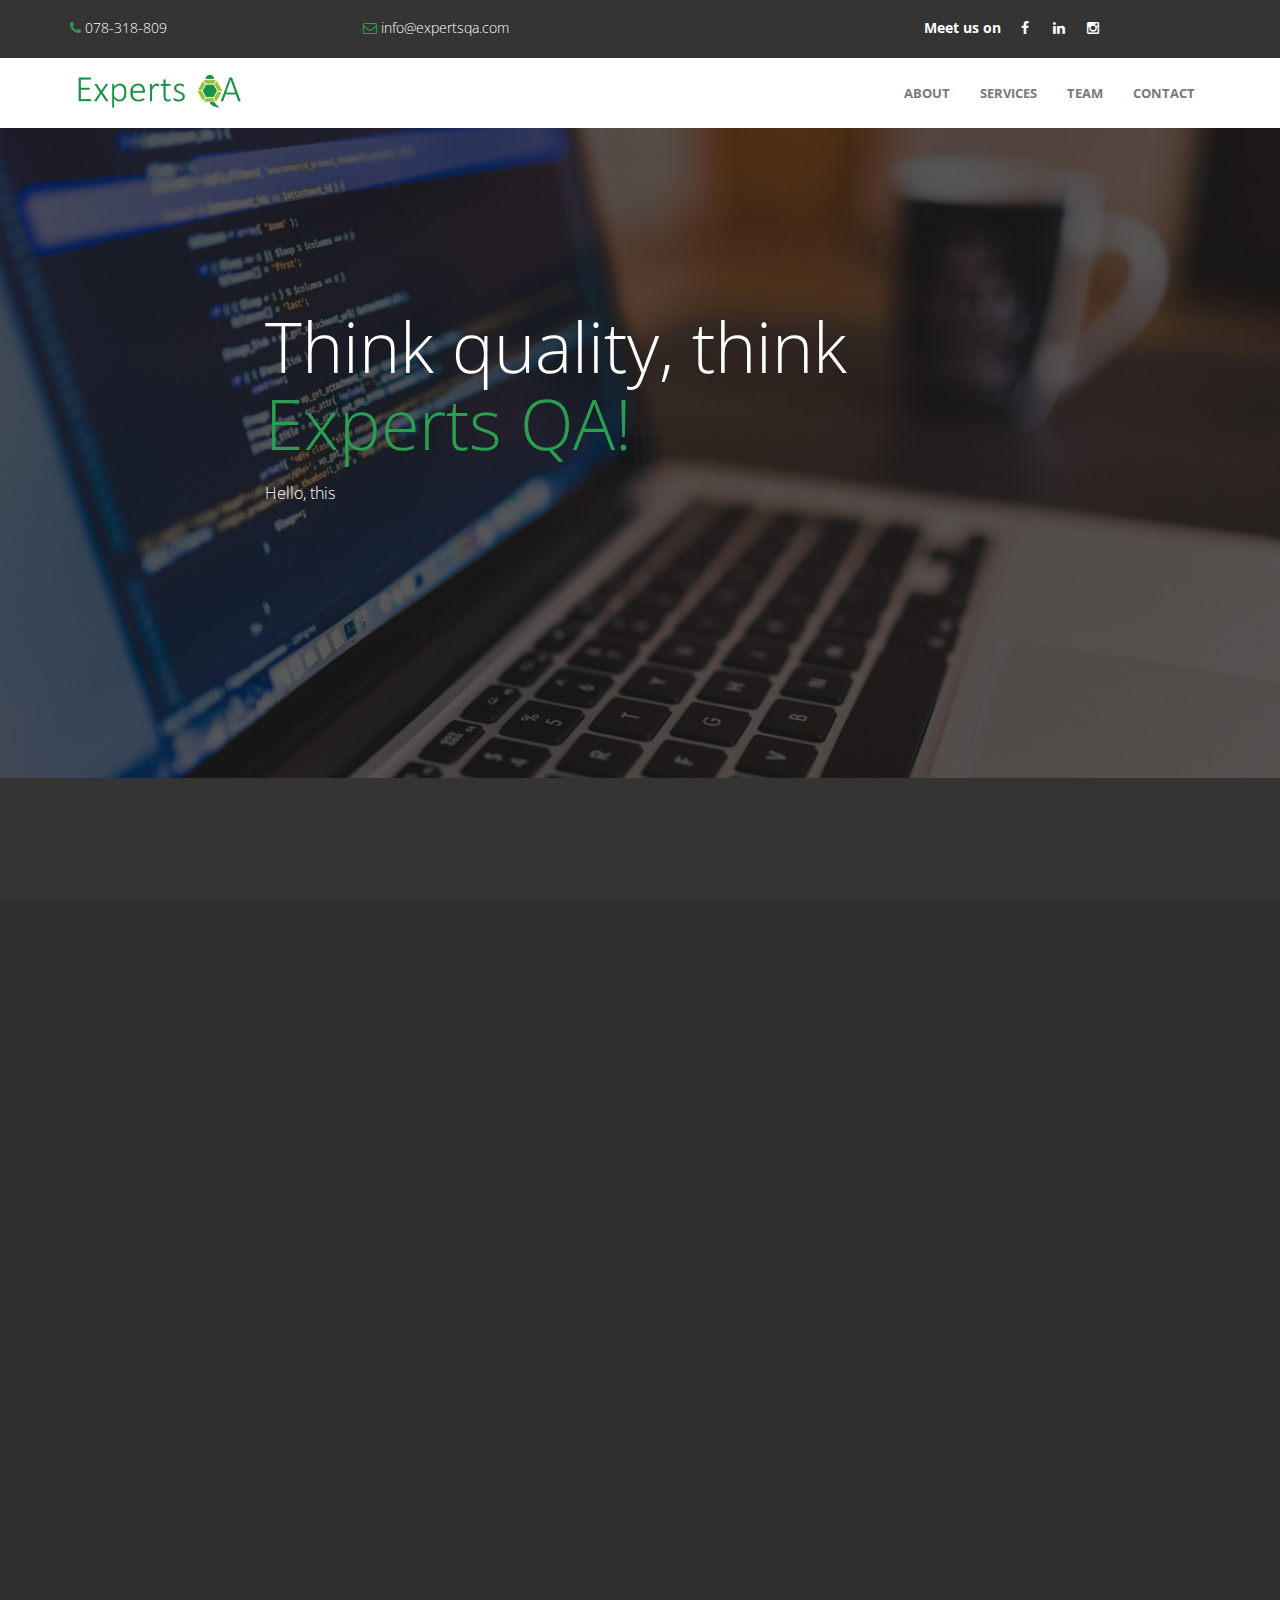
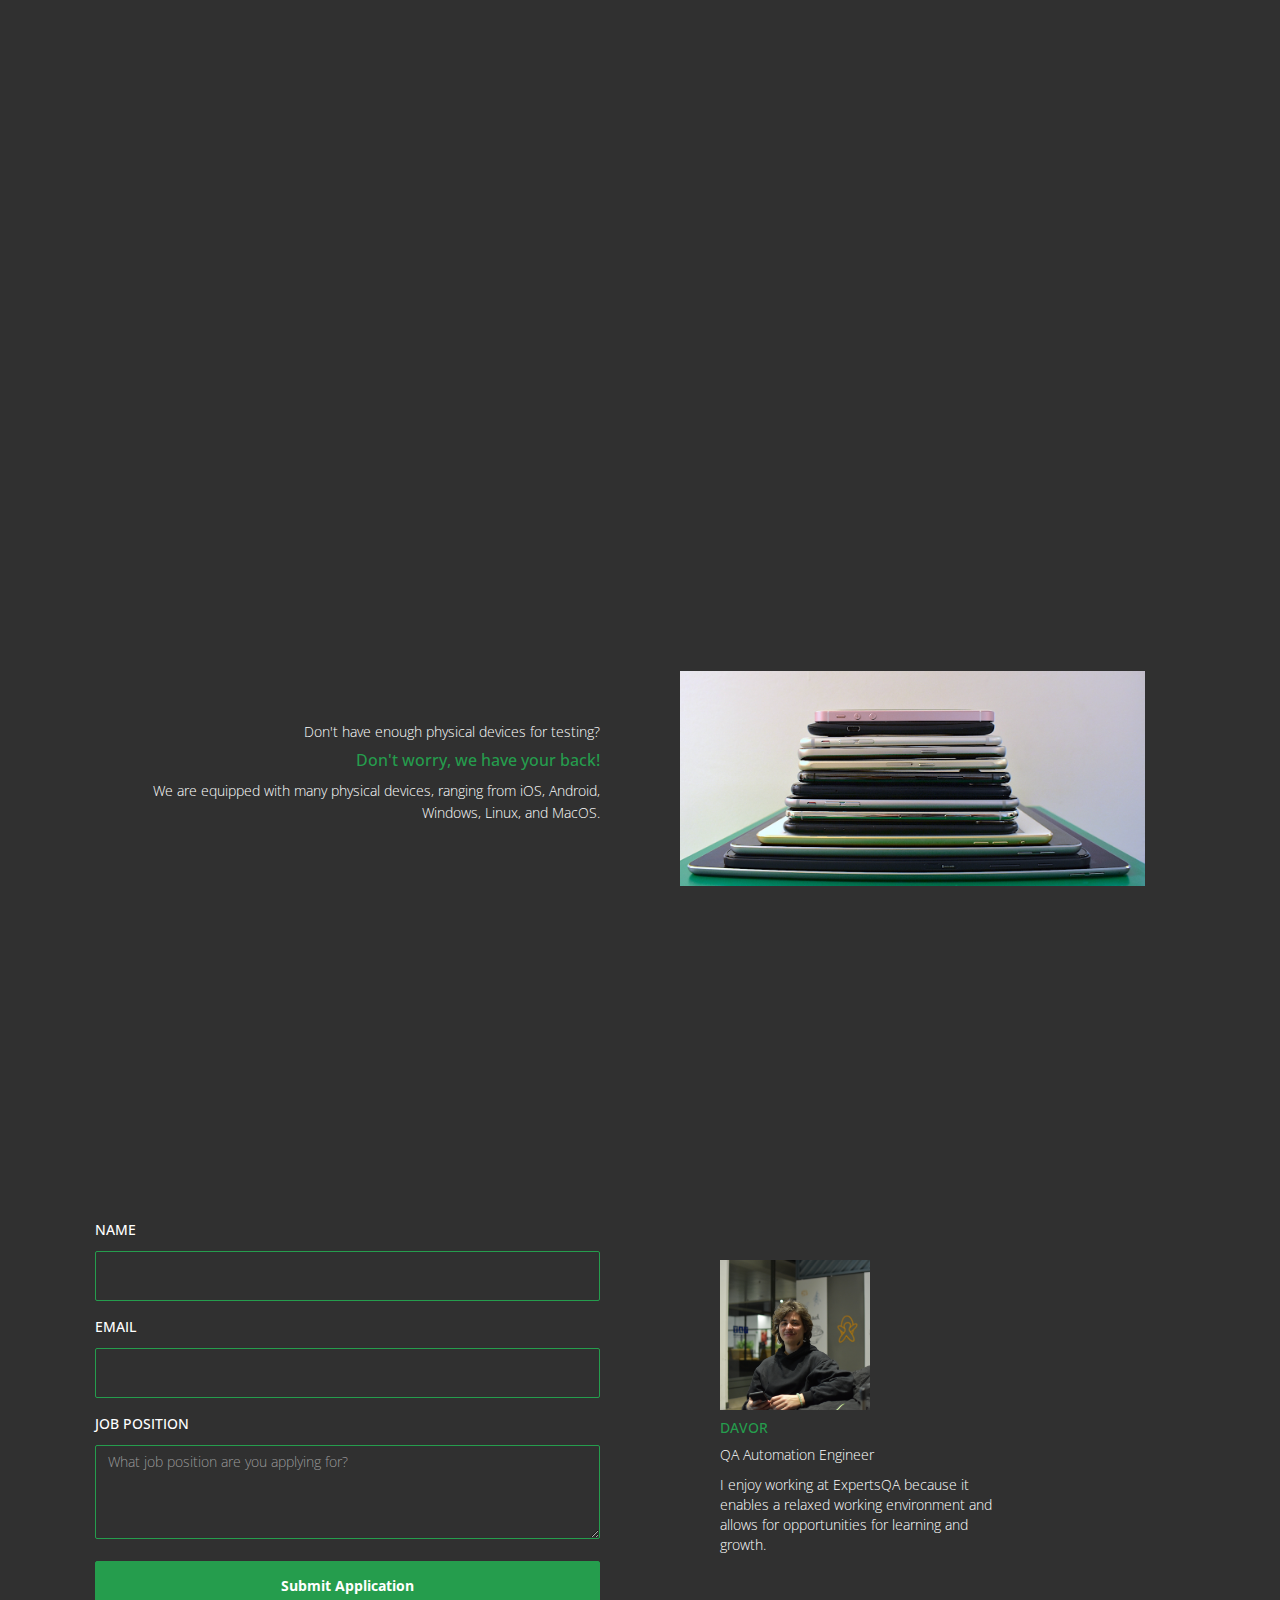
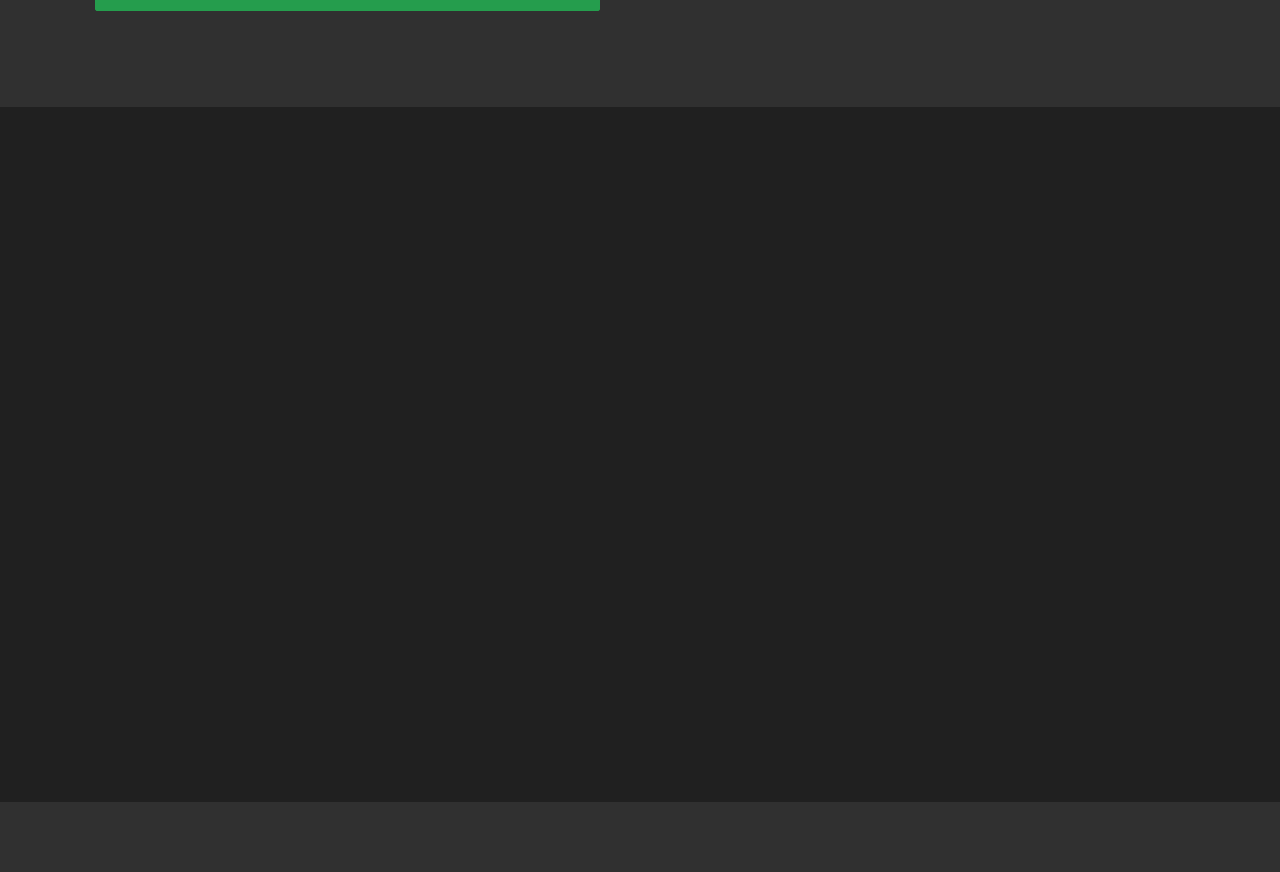
==== index.html @ 28fd820a "Initial website setup" ====
<!DOCTYPE html>
<html lang="en">
	<head>
		<meta charset="utf-8">
		
		<title>Experts QA</title>
		<meta name="keywords" content="">
		<meta name="description" content="">
		<meta http-equiv="X-UA-Compatible" content="IE=Edge">
		<meta name="viewport" content="width=device-width, initial-scale=1">
		
		<link rel="stylesheet" href="css/animate.min.css">
		<link rel="stylesheet" href="css/bootstrap.min.css">
		<link rel="stylesheet" href="css/font-awesome.min.css">
		<link href='http://fonts.googleapis.com/css?family=Open+Sans:400,300,600,700' rel='stylesheet' type='text/css'>
		<link rel="stylesheet" href="css/templatemo-style.css">
		<script src="js/jquery.js"></script>
		<script src="js/bootstrap.min.js"></script>
        <script src="js/jquery.singlePageNav.min.js"></script>
		<script src="js/typed.js"></script>
		<script src="js/wow.min.js"></script>
		<script src="js/custom.js"></script>
	</head>
	<body id="top">

		<!-- start preloader -->
		<div class="preloader">
			<div class="sk-spinner sk-spinner-wave">
     	 		<div class="sk-rect1"></div>
       			<div class="sk-rect2"></div>
       			<div class="sk-rect3"></div>
      	 		<div class="sk-rect4"></div>
      			<div class="sk-rect5"></div>
     		</div>
    	</div>
    	<!-- end preloader -->

        <!-- start header -->
        <header>
            <div class="container">
                <div class="row">
                    <div class="col-md-3 col-sm-4 col-xs-12">
                        <p><i class="fa fa-phone"></i>  078-318-809</p>
                    </div>
                    <div class="col-md-3 col-sm-4 col-xs-12">
                        <p><i class="fa fa-envelope-o"></i>  info@expertsqa.com</p>
                    </div>
                    <div class="col-md-5 col-sm-4 col-xs-12">
                        <ul class="social-icon">
                            <li><span>Meet us on</span></li>
                            <li><a href="https://www.facebook.com/expertsqa/" class="fa fa-facebook" target="_blank" rel="noopener noreferrer"></a></li>
                            <li><a href="https://mk.linkedin.com/company/expertsqa" class="fa fa-linkedin" target="_blank" rel="noopener noreferrer"></a></li>
                            <li><a href="https://www.instagram.com/expertsqa/" class="fa fa-instagram" target="_blank" rel="noopener noreferrer"></a></li>
                        </ul>
                    </div>
                </div>
            </div>
        </header>
        <!-- end header -->

    	<!-- start navigation -->
		<nav class="navbar navbar-default templatemo-nav" role="navigation">
			<div class="container">
				<div class="navbar-header">
					<button class="navbar-toggle" data-toggle="collapse" data-target=".navbar-collapse">
						<span class="icon icon-bar"></span>
						<span class="icon icon-bar"></span>
						<span class="icon icon-bar"></span>
					</button>
					<a href="#top" class="navbar-brand">
						<img src="images/expertsqa1.jpg" alt="Experts QA Logo" class="img-fluid" style="height: 40px;">
					</a>
				</div>
				<div class="collapse navbar-collapse">
					<ul class="nav navbar-nav navbar-right">
						<li><a href="#about">ABOUT</a></li>
						<li><a href="#service">SERVICES</a></li>
						<li><a href="#team">TEAM</a></li>
						<li><a href="#contact">CONTACT</a></li>
					</ul>
				</div>
			</div>
		</nav>
		<!-- end navigation -->

    	<!-- start home -->
    	<section id="home">
    		<div class="container">
    			<div class="row">
    				<div class="col-md-offset-2 col-md-8">
    					<h1 class="wow fadeIn" data-wow-offset="50" data-wow-delay="0.9s">Think quality, think  <span>Experts QA!</span></h1>
    					<div class="element">
                            <div class="sub-element">Hello, this is Vito</div>
                            <div class="sub-element">We can see Vito in your future</div>
                            <div class="sub-element">Enjoy?</div>
                        </div>
    					<!-- <a data-scroll href="#about" class="btn btn-default wow fadeInUp" data-wow-offset="50" data-wow-delay="0.6s">GET STARTED</a> -->
    				</div>
    			</div>
    		</div>
    	</section>
    	<!-- end home -->

    	<!-- start about -->
		<section id="about">
			<div class="container">
				<div class="row">
					<div class="col-md-12">
    					<h2 class="wow bounceIn" data-wow-offset="50" data-wow-delay="0.3s">WE ARE <span>EXPERTS QA</span></h2>
    				</div>
					<div class="col-md-4 col-sm-4 col-xs-12 wow fadeInLeft" data-wow-offset="50" data-wow-delay="0.6s">
						<div class="media">
							<div class="media-heading-wrapper">
								<div class="media-object pull-left">
									<i class="fa fa-puzzle-piece"></i>
								</div>
								<h3 class="media-heading">Who we are?</h3>
							</div>
							<div class="media-body">
								<p>Experts QA is a company specialized in software quality assurance. Based in Skopje, Macedonia, we service clients from all over the globe. With over 10 years of experience in Software Quality Assurance offering various types and levels of testing starting with functional and non-functional testing.</p>
							</div>
						</div>
					</div>
					<div class="col-md-4 col-sm-4 col-xs-12 wow fadeInUp" data-wow-offset="50" data-wow-delay="0.9s">
						<div class="media">
							<div class="media-heading-wrapper">
								<div class="media-object pull-left">
									<i class="fa fa-lightbulb-o"></i>
								</div>
								<h3 class="media-heading">VISION</h3>
							</div>
							<div class="media-body">
								<p>We envision a future where we help our clients achieve their business goals by delivering superior software quality assurance services, while also providing a fulfilling work environment for our employees. We aim to expand our reach and diversify our services while maintaining a strong focus on client and employee satisfaction.</p>
							</div>
						</div>
					</div>
					<div class="col-md-4 col-sm-4 col-xs-12 wow fadeInRight" data-wow-offset="50" data-wow-delay="0.6s">
						<div class="media">
							<div class="media-heading-wrapper">
								<div class="media-object pull-left">
									<i class="fa fa-rocket"></i>
								</div>
								<h3 class="media-heading">MISSION</h3>
							</div>
							<div class="media-body">
								<p>To provide exceptional software quality assurance services to our clients, with a commitment to continuous innovation, improvement, and collaboration with our clients.

									We strive to exceed our clients' expectations and establish long-term partnerships with them.</p>
							</div>
						</div>
					</div>
				</div>
			</div>
		</section>
		<!-- end about -->

    	<!-- start service -->
    	<section id="service">
			<div class="container">
				<div class="row hover-row">
					<div class="col-md-12">
						<h2 class="wow bounceIn" data-wow-offset="50" data-wow-delay="0.3s">WHAT <span>WE</span> DO?</h2>
					</div>
					<div class="col-md-4 wow fadeIn" data-wow-offset="50" data-wow-delay="0.6s">
						<i class="fa fa-bug"></i>
						<h4>Manual Testing</h4>
						<p>Lorem ipsum dolor sit amet, consectetur adipiscing elitquisque tempus ac eget diam et laoreet phasellus ut nisi id leo molestie. Adipiscing vitae vel quam proin eget mauris eget. Lorem ipsum dolor sit amet, consectetur adipiscing elitquisque tempus ac eget diam et laoreet phasellus ut nisi id leo molestie.</p>
					</div>
					<div class="col-md-4 wow fadeIn" data-wow-offset="50" data-wow-delay="0.9s">
						<i class="fa fa-laptop"></i>
						<h4>Automation Testing</h4>
						<p>Lorem ipsum dolor sit amet, consectetur adipiscing elitquisque tempus ac eget diam et laoreet phasellus ut nisi id leo molestie. Adipiscing vitae vel quam proin eget mauris eget. Lorem ipsum dolor sit amet, consectetur adipiscing elitquisque tempus ac eget diam et laoreet phasellus ut nisi id leo molestie.</p>
					</div>
					<div class="col-md-4 wow fadeIn" data-wow-offset="50" data-wow-delay="0.6s">
						<i class="fa fa-btc"></i>
						<h4>Something else</h4>
						<p>Lorem ipsum dolor sit amet, consectetur adipiscing elitquisque tempus ac eget diam et laoreet phasellus ut nisi id leo molestie. Adipiscing vitae vel quam proin eget mauris eget. Lorem ipsum dolor sit amet, consectetur adipiscing elitquisque tempus ac eget diam et laoreet phasellus ut nisi id leo molestie.</p>
					</div>
				</div>
				<!-- Linda -->
				<div class="row">
					<div class="col-md-6 wow fadeIn active" data-wow-offset="50" data-wow-delay="0.6s">
						<div class="embed-responsive embed-responsive-16by9">
							<iframe class="embed-responsive-item" width="600" height="355" src="https://www.youtube.com/embed/hMfPCdF07hA?rel=0&controls=0" frameborder="0" allow="autoplay; encrypted-media" allowfullscreen></iframe>
						</div>
					</div>
					<div class="col-md-6 wow fadeIn d-flex" data-wow-offset="50" data-wow-delay="0.9s">
						<div class="feature-content">
							<h7>We agree with Linda!</h7>
							<h6>Quality Assurance process should start-on early and save cost on later defects!</h2>
							<p class="lead">Bugs are expensive!</p>
							<p>To illustrate: if a bug is found in the requirements-gathering phase, the cost could be $100. If the product owner doesn’t find that bug until the QA testing phase, then the cost could be $1,500. If it’s not found until production, the cost could be $10,000. And if the bug is never found, it could be secretly costing the company money and no one could be the wiser. A 2003 study commissioned by the Department of Commerce’s National Institute of Standards and Technology found that software bugs cost the US economy $59.5 billion annually.</p>
						</div>
					</div>
				</div>
				<!--Devices-->
				<div class="row image-text-row">  <div class="feature-content d-flex align-items-center">
					<div class="col-md-6 feature-caption">
						<h7>Don't have enough physical devices for testing?</h7>
						<h6>Don't worry, we have your back!</h6>
						<p>We are equipped with many physical devices, ranging from iOS, Android, Windows, Linux, and MacOS.</p>
					</div>
					<div class="col-md-6 text-sm-center hidden-md-down image-container">
						<img src="images/devices.png" alt="All Devices" class="img-fluid">
					</div>
				</div>
			</div>
			</div>
		</section>
    	<!-- end servie -->


    	<!-- start team -->
    	<section id="team">
			<div class="container">
				<div class="row">
					<div class="col-md-12">
						<h2 class="wow bounceIn" data-wow-offset="50" data-wow-delay="0.3s">JOIN <span>OUR</span> TEAM</h2>
					</div>
				</div>
				<div class="row">  <div class="col-md-6 col-sm-12" data-wow-delay="0.9s">  <form id="jobForm">
							<label>NAME</label>
							<input name="fullname" type="text" class="form-control" id="fullname" required>
			
							<label>EMAIL</label>
							<input name="email" type="email" class="form-control" id="email" required>
			
							<label>JOB POSITION</label>
							<textarea name="message" rows="4" class="form-control" id="message" placeholder="What job position are you applying for?"></textarea>
			
							<input type="submit" class="form-control btn btn-success" value="Submit Application">
						</form>
			
						<script>
							document.getElementById('jobForm').addEventListener('submit', function(event) {
								event.preventDefault();
					
								const fullname = document.getElementById('fullname').value;
								const email = document.getElementById('email').value;
								const message = document.getElementById('message').value;
					
								let mailtoLink = `mailto:your_email@example.com?subject=Job Application&body=Hi, I am ${encodeURIComponent(fullname)},\n\nI would like to apply for a position ${encodeURIComponent(message)}.\n\n${encodeURIComponent(email)}\n\n`;
					
								window.location.href = mailtoLink;
							});
						</script>
					</div>
			
					<div class="col-md-6 col-sm-12 testimonial-vertical-carousel-container">
						<div class="testimonial-vertical-carousel">
					
							<div class="testimonial-slide active">
								<div class="row justify-content-center">
									<div class="col-lg-8">
										<img class="rounded-circle shadow-1-strong mb-4" src="images/davor.jpeg" alt="Davor" style="width: 150px;">
										<h5 class="mb-3">DAVOR</h5>
										<p>QA Automation Engineer</p>
										<p class="text-muted">
											I enjoy working at ExpertsQA because it enables a relaxed working environment and allows for opportunities for learning and growth.
										</p>
										</div>
								</div>
							</div>
					
							<div class="testimonial-slide">
								<div class="row justify-content-center">
									<div class="col-lg-8">
										<img class="rounded-circle shadow-1-strong mb-4" src="images/dalibor.jpeg" alt="Dalibor" style="width: 150px;">
										<h5 class="mb-3">Dalibor</h5>
										<p>QA Engineer</p>
										<p class="text-muted">
											Lorem ipsum dolor sit amet, consectetur adipiscing elitquisque tempus ac eget diam et laoreet phasellus ut nisi id leo molest.
										</p>
										</div>
								</div>
							</div>
							<div class="testimonial-slide">
								<div class="row justify-content-center">
									<div class="col-lg-8">
										<img class="rounded-circle shadow-1-strong mb-4" src="images/vito.png" alt="Dalibor" style="width: 150px;">
										<h5 class="mb-3">Vito</h5>
										<p>Cleaner</p>
										<p class="text-muted">
											Lorem ipsum dolor sit amet, consectetur adipiscing elitquisque tempus ac eget diam et laoreet phasellus ut nisi id leo molest.
										</p>
										</div>
								</div>
							</div>
						</div>
					</div>
					
					<script>
						const sliderContainer = document.querySelector('.testimonial-vertical-carousel-container');
						const slider = document.querySelector('.testimonial-vertical-carousel');
						const slides = document.querySelectorAll('.testimonial-slide');
						let currentSlide = 0;
						const slideHeight = slides[0].offsetHeight; // Get the height of one slide
					
						slider.style.height = `${slideHeight}px`; // Set initial height of the slider
					
						function showSlide(n) {
							slides[currentSlide].classList.remove('active');
							slides[n].classList.add('active');
							currentSlide = n;
							slider.style.transform = `translateY(-${currentSlide * slideHeight}px)`;
						}
					
						setInterval(() => {
							currentSlide = (currentSlide + 1) % slides.length;
							showSlide(currentSlide);
						}, 5000);
					</script>
				</div>
			</div>
		</section>
    	<!-- end team -->    	

    	<!-- start contact -->
    	<section id="contact">
    		<div class="container">
    			<div class="row">
    				<div class="col-md-12">
    					<h2 class="wow bounceIn" data-wow-offset="50" data-wow-delay="0.3s">QUOTES <span>AND</span> RATES</h2>
    				</div>
    				<div class="col-md-6 col-sm-6 col-xs-12 wow fadeInLeft" data-wow-offset="50" data-wow-delay="0.9s">
						<form id="contactForm">
							<label>NAME</label>
							<input name="fullname" type="text" class="form-control" id="2fullname" required>
					
							<label>EMAIL</label>
							<input name="email" type="email" class="form-control" id="2email" required>
					
							<label>MESSAGE</label>
							<textarea name="message" rows="4" class="form-control" id="2message" required></textarea>
					
							<input type="submit" class="form-control" value="Submit">
						</form>
					
						<script>
							document.getElementById('contactForm').addEventListener('submit', function(event) {
								event.preventDefault();
					
								const fullname = document.getElementById('2fullname').value;
								const email = document.getElementById('2email').value;
								const message = document.getElementById('2message').value;
					
								let mailtoLink = `mailto:simona@expertsqa.com?subject=Contact Us&body=Hi, I am ${encodeURIComponent(fullname)},\n\n${encodeURIComponent(message)}\n\n${encodeURIComponent(email)}\n\n`;
					
								window.location.href = mailtoLink;
							});
						</script>
					</div>
				
    				<div class="col-md-6 col-sm-6 col-xs-12 wow fadeInRight" data-wow-offset="50" data-wow-delay="0.6s">
    					<address>
    						<p class="address-title">OUR ADDRESS</p>
    						<p><i class="fa fa-phone"></i> 078 - 318 - 809</p>
    						<p><i class="fa fa-envelope-o"></i> info@expertsqa.com</p>
    						<p><i class="fa fa-map-marker"></i> 3rd Macedonian Boulevard 70/2 </p>
    					</address>
    					<ul class="social-icon">
    						<li><h4>WE ARE SOCIAL</h4></li>
                            <li><a href="https://www.facebook.com/expertsqa/" class="fa fa-facebook" target="_blank" rel="noopener noreferrer"></a></li>
                            <li><a href="https://mk.linkedin.com/company/expertsqa" class="fa fa-linkedin" target="_blank" rel="noopener noreferrer"></a></li>
                            <li><a href="https://www.instagram.com/expertsqa/" class="fa fa-instagram" target="_blank" rel="noopener noreferrer"></a></li>
    					</ul>
    				</div>
    			</div>
    		</div>
    	</section>
    	<!-- end contact -->

        <!-- start copyright -->
        <footer id="copyright">
            <div class="container">
                <div class="row">
                    <div class="col-md-12 text-center">
                        <p class="wow bounceIn" data-wow-offset="50" data-wow-delay="0.3s">
                       	Copyright &copy; 2025 Experts QA</p>
                    </div>
                </div>
            </div>
        </footer>
        <!-- end copyright -->

	</body>
</html>
---- css/templatemo-style.css ----
body
	{
 		background: #303030;
 		color: #ffffff;
		font-family: 'Open Sans', sans-serif;
		font-weight: 300;
		overflow-x: hidden; /* prevent horizontal scrollbar from appearing */
	}
	
a {
	color: #259d4d;
}
	
a:hover {
	color: #259d4d;
}

/* start h2 */
h2
	{
		text-align: center;
		font-size: 40px;
		padding-bottom: 40px;
	}	
h2 span
	{
		color: #259d4d;
		font-weight: bold;
	}
/* end h2 */

/* start about team service portfolio contact */
#about, #team, #service,
#portfolio, #contact
	{
		padding-top: 60px;
		padding-bottom: 40px;
	}
/* end about team service portfolio contact */

/* start preloader */
.preloader
	{
		position: fixed;
  		top: 0;
  		left: 0;
  		width: 100%;
  		height: 100%;
  		z-index: 99999;
  		display: -webkit-box;
  		display: -webkit-flex;
  		display: -ms-flexbox;
  		display: flex;
  		-webkit-flex-flow: row nowrap;
  		    -ms-flex-flow: row nowrap;
  		        flex-flow: row nowrap;
  		-webkit-box-pack: center;
  		-webkit-justify-content: center;
  		    -ms-flex-pack: center;
  		        justify-content: center;
  		-webkit-box-align: center;
  		-webkit-align-items: center;
  		    -ms-flex-align: center;
  		        align-items: center;
  		background: none repeat scroll 0 0 #ffffff;
	}
.sk-spinner-wave.sk-spinner 
	{
  		width: 50px;
  		height: 30px;
  		text-align: center;
  		font-size: 10px; 
  	}
.sk-spinner-wave div 
	{
  		background-color: #259d4d;
  		height: 100%;
  		width: 6px;
  		display: inline-block;
         -webkit-animation: sk-waveStretchDelay 1.2s infinite ease-in-out;
                 animation: sk-waveStretchDelay 1.2s infinite ease-in-out;
         
    }
.sk-spinner-wave .sk-rect2 
	{
          -webkit-animation-delay: -1.1s;
                  animation-delay: -1.1s; 
      }
.sk-spinner-wave .sk-rect3 
	{
          -webkit-animation-delay: -1s;
                  animation-delay: -1s; 
     }
.sk-spinner-wave .sk-rect4 
	{
          -webkit-animation-delay: -0.9s;
                  animation-delay: -0.9s;
     }
.sk-spinner-wave .sk-rect5 
	{
          -webkit-animation-delay: -0.8s;
                  animation-delay: -0.8s; 
     }

@-webkit-keyframes sk-waveStretchDelay {
  0%, 40%, 100% {
            -webkit-transform: scaleY(0.4);
                    transform: scaleY(0.4); }

  20% {
            -webkit-transform: scaleY(1);
                    transform: scaleY(1); } }

@keyframes sk-waveStretchDelay {
  0%, 40%, 100% {
            -webkit-transform: scaleY(0.4);
                    transform: scaleY(0.4); }

  20% {
            -webkit-transform: scaleY(1);
                    transform: scaleY(1); } }
/* end preloader */

/* start header */
header
	{
		min-height: 20px;
		padding-top: 18px;
		padding-bottom: 10px;
	}
header .fa
	{
		color: #259d4d;
	}
header span
	{
		font-weight: bold;
		padding-right: 10px;
		padding-left: 4px;
	}
header a
	{
		color: #999;
		font-weight: 600;
	}
header .social-icon
	{
		text-align: right;
	}
header .social-icon li a
	{
		border: none;
		width: 20px;
		height: 20px;
		line-height: 20px;
		text-align: center;
	}
/* end header */

/* start nagivation */
.navbar-default {
    background: #ffffff;
    border: none;
    box-shadow: none;
    margin: 0 !important;
}

.navbar-default .navbar-brand {
    font-weight: 500;
    font-size: 30px;
    height: 70px;
    line-height: 40px;
    padding: 12px 0px 0px 12px;
}

.navbar-default .navbar-nav li a {
    font-weight: bold;
    font-size: 13px;
    height: 70px;
    line-height: 40px;
    transition: color 0.3s ease;
}

.navbar-default .navbar-nav > li > a.current {
    color: #259d4d;
}

.templatemo-nav {
    border-radius: 0;
    width: 100%;
    z-index: 1000;
}

.sticky {
    position: fixed;
    left: 0;
    top: 0;
}

.navbar-default .navbar-nav li:hover {
    background-color: #f0f0f0;
    transition: background-color 0.3s ease;
}

.navbar-default .navbar-nav li:hover a {
    color: #259d4d; 
}
/* end navigation */

/* start home */
#home
	{
		background: url('../images/code2.jpg') no-repeat;
		background-size: cover;
		padding-top: 160px;
		padding-bottom: 100px;
		min-height: 650px;
	}
#home h1
	{
		font-weight: 300;
		font-size: 70px;
		padding-bottom: 10px;
	}
#home h1 span
	{
		color: #259d4d;
		font-weight: solid;
	}
#home .btn
	{
		background: transparent;
		border-radius: 2px;
		color: #fff;
		font-size: 16px;
		font-weight: bold;
		margin-top: 20px;
		width: 180px;
		height: 60px;
		padding-top: 18px;
		-webkit-transition: all 0.4s ease-in-out;
		        transition: all 0.4s ease-in-out;
	}
#home .btn:hover
	{
		background: #259d4d;
		border-color: transparent;
	}
.element {
	height: 60px;
	font-size: 16px;
}
/* end home */

/* start about */
#about .media-heading-wrapper
	{
		padding-bottom: 32px;
	}
#about .media-heading-wrapper .fa
	{
		border: 1px solid #fff;
		border-radius: 2px;
		color: #259d4d;
		font-size: 24px;
		width: 60px;
		height: 60px;
		line-height: 60px;
		text-align: center;
		margin-bottom: 20px;
		margin-right: 20px;
	}
#about .media-heading-wrapper h3
	{
		font-size: 18px;
		font-weight: bold;
		padding-top: 20px;
		padding-left: 52px;
	}

/* end about */

/* start team */
#team .team-wrapper {
    background: #404040;
    padding: 5px; 
    width: 80%; 
    max-width: 300px; 
    margin: auto; 
    text-align: center; 
    -webkit-transition: all 0.4s ease-in-out;
    transition: all 0.4s ease-in-out;
    position: relative;
}

#team .team-wrapper img {
    width: 80%; 
    max-width: 120px; 
    margin-top: 10px;
}

#team .team-wrapper .team-des {
    padding: 10px; 
    font-size: 14px; 
}

#team .team-wrapper .team-des span {
    color: #259d4d;
    display: block;
    font-weight: bold;
    padding-bottom: 8px; 
    font-size: 13px; 
}


#team .team-wrapper:hover {
    cursor: pointer;
    opacity: 0.6; 
    bottom: 2px; 
}

#team .form-control
	{
		background: transparent;
		border: 1px solid #259d4d;
		border-radius: 2px;
		box-shadow: none;
		color: #fff;
		margin-top: 6px;
		margin-bottom: 16px;
	}
#team label
	{
		font-weight: 500;
	}
#team input
	{
		height: 50px;
	}
#team input[type="submit"]
	{
		background: #259d4d;
		font-weight: bold;
		-webkit-transition: all 0.4s ease-in-out;
		        transition: all 0.4s ease-in-out;
	}
#team input[type="submit"]:hover
	{
		background: transparent;
	}

.testimonial-vertical-carousel-container {
	overflow: hidden; /* Hide content that overflows the container */
	height: auto; /* Allow container to grow vertically */
}
	
.testimonial-vertical-carousel {
	transition: transform 0.5s ease-in-out; /* Smooth vertical sliding */
}
	
.testimonial-slide {
	padding: 40px;
	opacity: 0; /* Initially hide all slides */
	transition: opacity 1.5s ease-in-out; /* Smooth opacity transition */
}
	
.testimonial-slide.active {
	opacity: 1; /* Show active slide */
}
	
.testimonial-vertical-carousel .rounded-circle {
	width: 150px;
	height: 150px;
	object-fit: cover;
}
	
.testimonial-vertical-carousel h5 {
	color: #259d4d;
}
	
.testimonial-vertical-carousel p {
	color: #fff;
}
	
.testimonial-vertical-carousel .text-warning {
	color: #ffc107 !important;
}
.testimonial-vertical-carousel-container {
    overflow: hidden;
    max-height: 500px; /* Adjust this value as needed */
}

.testimonial-vertical-carousel {
    transition: transform 0.5s ease-in-out;
}

.testimonial-slide {
    padding: 40px;
    opacity: 0;
    transition: opacity 0.5s ease-in-out;
    display: flex;
    align-items: center; /* Vertically center content */
    height: 100%; /* Make each slide fill the container height */
}

.testimonial-slide.active {
    opacity: 1;
}
/* end team */

/* start service */
#service .col-md-4,
#service .col-md-6 {
    padding: 40px;
    -webkit-transition: all 0.4s ease-in-out;
    transition: all 0.4s ease-in-out;
}

.hover-row .col-md-4:hover,
.hover-row .col-md-6:hover {
    background: #505050;
    color: white;
}


#service .col-md-4:hover i {
    color: white;
    border-color: white;
}

#service .fa {
    border: 1px solid #fff;
    border-radius: 2px;
    color: #259d4d;
    font-size: 50px;
    width: 100px;
    height: 100px;
    line-height: 100px;
    text-align: center;
    transition: all 0.4s ease-in-out;
}

#service h4 {
    color: #259d4d;
    font-weight: 600;
    padding-top: 10px;
    padding-bottom: 14px;
    transition: all 0.4s ease-in-out;
}


.row > .col-md-6 {
    padding: 40px;
    -webkit-transition: all 0.4s ease-in-out;
    transition: all 0.4s ease-in-out;
}

.row > .col-md-6:hover {
    background: #505050;
    color: white;
}


.feature-content h6 {
    color: #259d4d; 
    font-size: 16px; 
    margin-bottom: 10px; 
}

.feature-content h2 {
    color: #fff;
    font-size: 24px; 
    margin-bottom: 15px;
}

.feature-content p, .feature-content .lead {
    color: #fff; 
    font-size: 14px; 
    line-height: 1.6; 
}

.feature-content .lead {
    font-weight: lighter;
    margin-bottom: 20px;
	color: #b8aeae; 
}


.embed-responsive {
    position: relative;
    display: block;
    width: 100%;
    padding: 0;
    overflow: hidden;
}

.embed-responsive .embed-responsive-item {
    position: absolute;
    top: 0;
    left: 0;
    width: 100%;
    height: 100%;
}


@media (max-width: 768px) {
    #service .col-md-4,
    #service .col-md-6 {
        padding: 20px;
    }

    #service .fa {
        font-size: 40px;
        width: 80px;
        height: 80px;
        line-height: 80px;
    }

    .feature-content h2 {
        font-size: 20px; 
    }
}
.image-text-row .feature-content {
    padding: 40px;
    -webkit-transition: all 0.4s ease-in-out;
    transition: all 0.4s ease-in-out;
    display: flex;
    align-items: center;
}

.image-text-row .feature-content .col-md-6:first-child {
    order: 1;
}

.image-text-row .feature-content .col-md-6:last-child {
    order: 2;
}

.image-text-row .feature-caption {
    text-align: right;
}

.image-text-row .image-container {
    display: flex;
    justify-content: center;
}

.image-text-row .image-container img {
    max-width: 100%;
    height: auto;
}

/* Media query for smaller screens */
@media (max-width: 768px) { /* Adjust breakpoint as needed */
    .image-text-row .feature-content {
        flex-direction: column; /* Stack vertically */
        text-align: center; /* Center text on mobile */
        padding: 20px; /* Adjust padding for smaller screens */
    }

    .image-text-row .feature-caption {
        text-align: center; /* Center text on mobile */
    }

    .image-text-row .image-container {
        margin-top: 20px; /* Add margin above image on mobile */
    }

    .image-text-row .image-container img {
        max-width: 90%; /* Adjust image width on smaller screens */
    }
}
/* end service */

/* start portfolio */
#portfolio
	{
		padding-bottom: 80px;
	}
#portfolio .col-md-3
	{
		padding: 0px;
	}
	.portfolio-thumb, 
	.portfolio-overlay {
		max-width: 450px;
	}
#portfolio .portfolio-thumb
	{
		overflow: hidden;
		padding: 0;
		margin: 0 auto;
	}
#portfolio .portfolio-thumb .portfolio-overlay
	{
		background: #259d4d;
		top: 0;
		left: 0;
		right: 0;
		bottom: 0;	
		width: 100%;
		height: 100%;
		opacity: 0;
		position: absolute;
		padding: 20px 10px 20px 20px;
		margin-left: auto;
		margin-right: auto;
		-webkit-transition: all 0.4s ease-in-out;
		        transition: all 0.4s ease-in-out;
	}
#portfolio .portfolio-thumb .portfolio-overlay h4
	{
		font-weight: bold;
		padding-bottom: 10px;
	}
#portfolio .portfolio-thumb .portfolio-overlay .btn
	{
		background: none;
		border: 1px solid #fff;
		border-radius: 2px;
		color: #fff;
		font-weight: bold;
	}
#portfolio .portfolio-thumb:hover .portfolio-overlay
	{
		cursor: pointer;
		opacity: 0.8;
	}
/* end portfolio */

/* start contact */
#contact
	{
		background: #202020;
	}
#contact .form-control
	{
		background: transparent;
		border: 1px solid #259d4d;
		border-radius: 2px;
		box-shadow: none;
		color: #fff;
		margin-top: 6px;
		margin-bottom: 16px;
	}
#contact label
	{
		font-weight: 500;
	}
#contact input
	{
		height: 50px;
	}
#contact input[type="submit"]
	{
		background: #259d4d;
		font-weight: bold;
		-webkit-transition: all 0.4s ease-in-out;
		        transition: all 0.4s ease-in-out;
	}
#contact input[type="submit"]:hover
	{
		background: transparent;
	}
#contact address
	{
		border-bottom: 1px solid #505050;
		padding-top: 30px;
	}
#contact address .address-title
	{
		font-weight: bold;
		font-size: 20px;
		padding-bottom: 10px;
	}
#contact address span
	{
		display: block;
		padding-bottom: 30px;
	}
#contact address .fa
	{
		border: 1px solid #fff;
		color: #259d4d;
		border-radius: 2px;
		width: 40px;
		height: 40px;
		line-height: 40px;
		text-align: center;
		margin-right: 10px;
		margin-bottom: 10px;
	}
/* end contact */

/* start copyright */
#copyright
	{
		padding: 20px;
	}
#copyright p
	{
		font-weight: 400;
	}
/* end copyright */

/* start social icon */
.social-icon
	{
		position: relative;
		padding: 0;
		margin: 0;
	}
.social-icon h4
	{
		display: inline-block;
		padding-right: 20px;
	}
.social-icon li
	{
		display: inline-block;
		list-style: none;
	}
.social-icon li a
	{
		border: 1px solid #fff;
		border-radius: 2px;
		color: #fff;
		width: 40px;
		height: 40px;
		line-height: 40px;
		text-align: center;
		text-decoration: none;
		-webkit-transition: all 0.4s ease-in-out;
		        transition: all 0.4s ease-in-out;
		margin-right: 10px;
	}
.social-icon li a:hover
	{
		background: #259d4d;
		border-color: transparent;
	}
/* end social icon */

@media only screen and (max-width: 1199px) and (min-width: 992px) {
	#portfolio .portfolio-thumb .portfolio-overlay {
		padding: 0px 8px;
	}
}

/* start 980 media quires */
@media only screen and ( max-width: 980px ) {
	#team .team-wrapper
		{
			margin-top: 40px;
		}
	#portfolio .portfolio-thumb .portfolio-overlay
	{
		background: #259d4d;
		top: 0;
		left: 0;
		right: 0;
		bottom: 0;
		width: 100%;
		height: 100%;
		opacity: 0;
		position: absolute;
		padding: 40px 10px 20px 20px;
		-webkit-transition: all 0.4s ease-in-out;
		        transition: all 0.4s ease-in-out;
	}

}
/* end 360 media quires */

/* start 768 media quires */
@media only screen and ( max-width: 767px ) {
	#home
		{
			min-height: 300px;
			padding-top: 80px;
			padding-bottom: 60px;
		}
	#home h1
		{
			font-size: 52px;
		}

	.templatemo-nav {
		position: fixed;
    	top: 0;
	}
	header {
		margin-top: 70px;
	}
	header .social-icon {
		text-align: left;
	}
	.navbar-toggle {
		margin-top: 15px;
	}
	.navbar-collapse {
		max-height: 300px;
		overflow-y: auto;
	}
	.navbar-default .navbar-nav li a {
		height: 45px;
		padding-top: 5px;
		padding-bottom: 5px;
		line-height: 35px;
	}
}
/* end 768 media quires */

/* start 360 media quires */
@media only screen and ( max-width: 360px ) {
	header .social-icon
		{
			text-align: left;
		}
	#home
		{
			min-height: 200px;
			padding-top: 60px;
			padding-bottom: 40px;
		}
	#home h1
		{
			font-size: 32px;
		}

}
/* end 360 media quires */
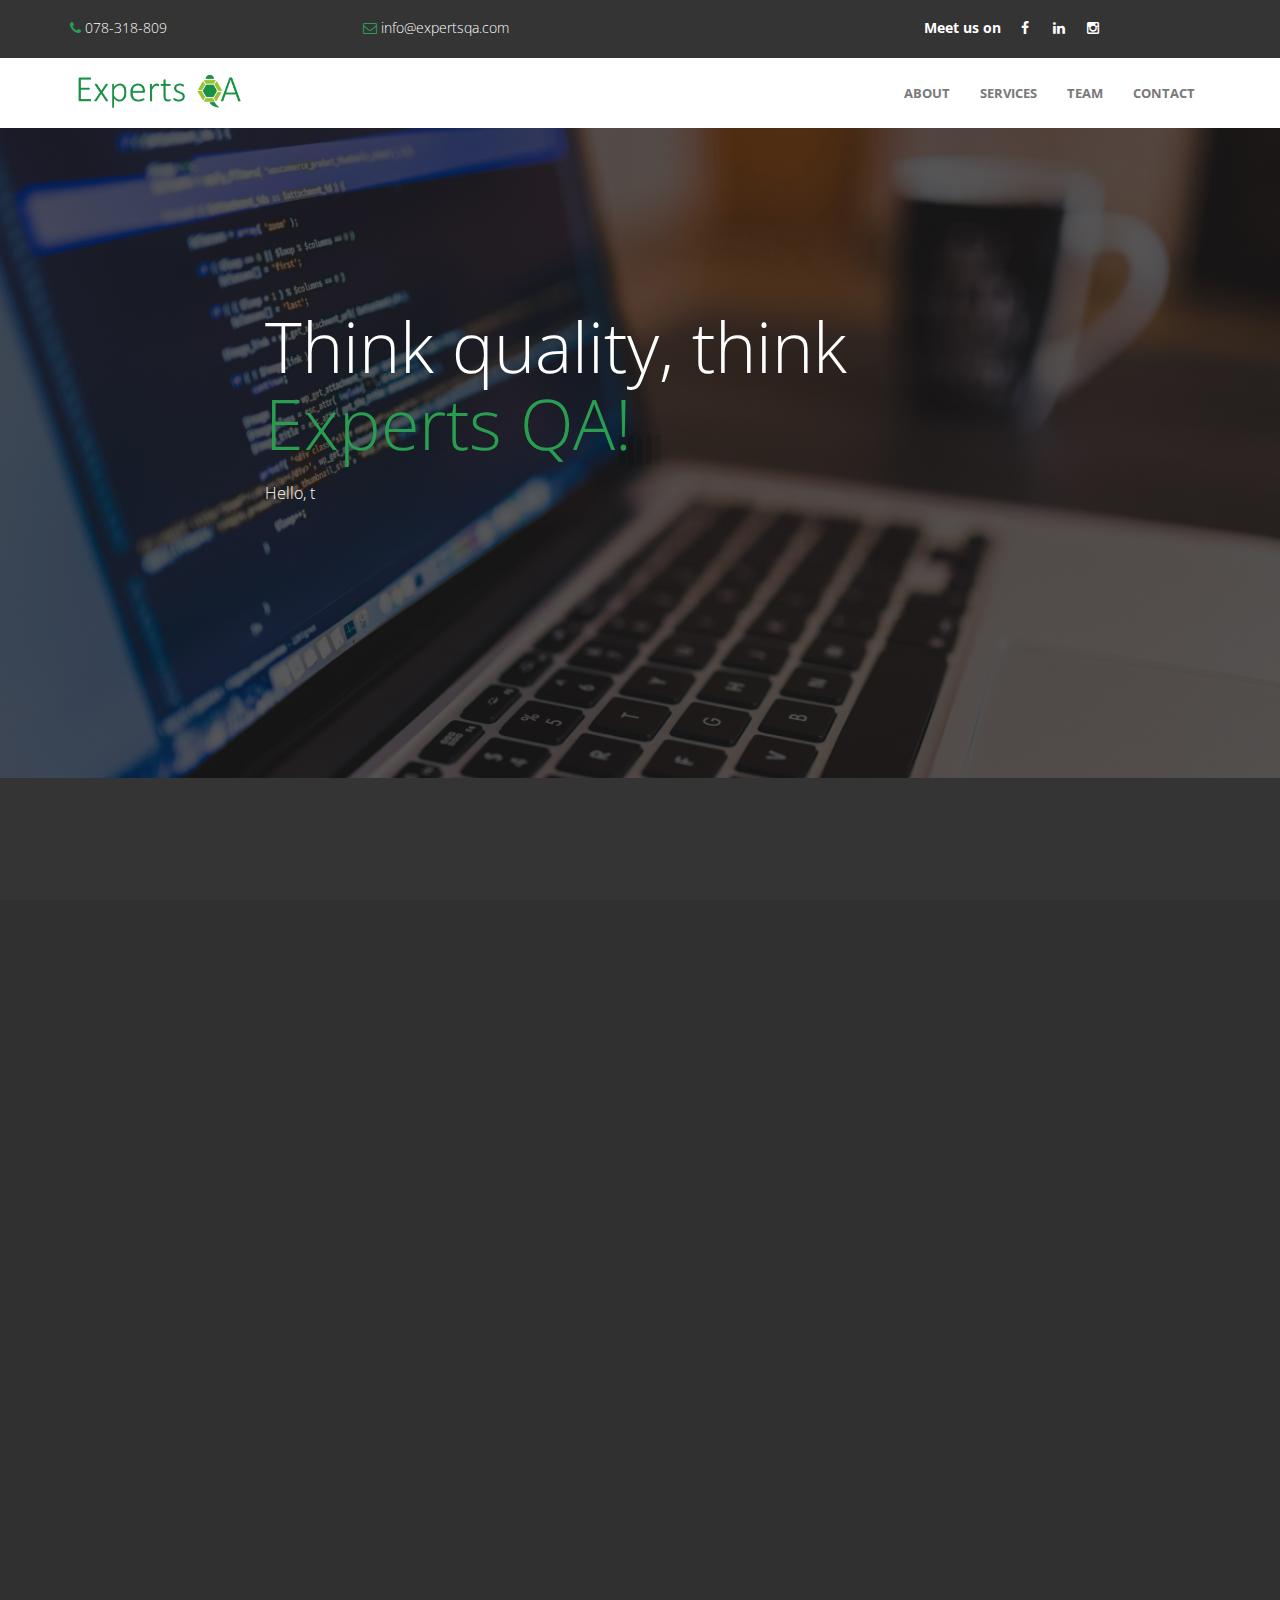
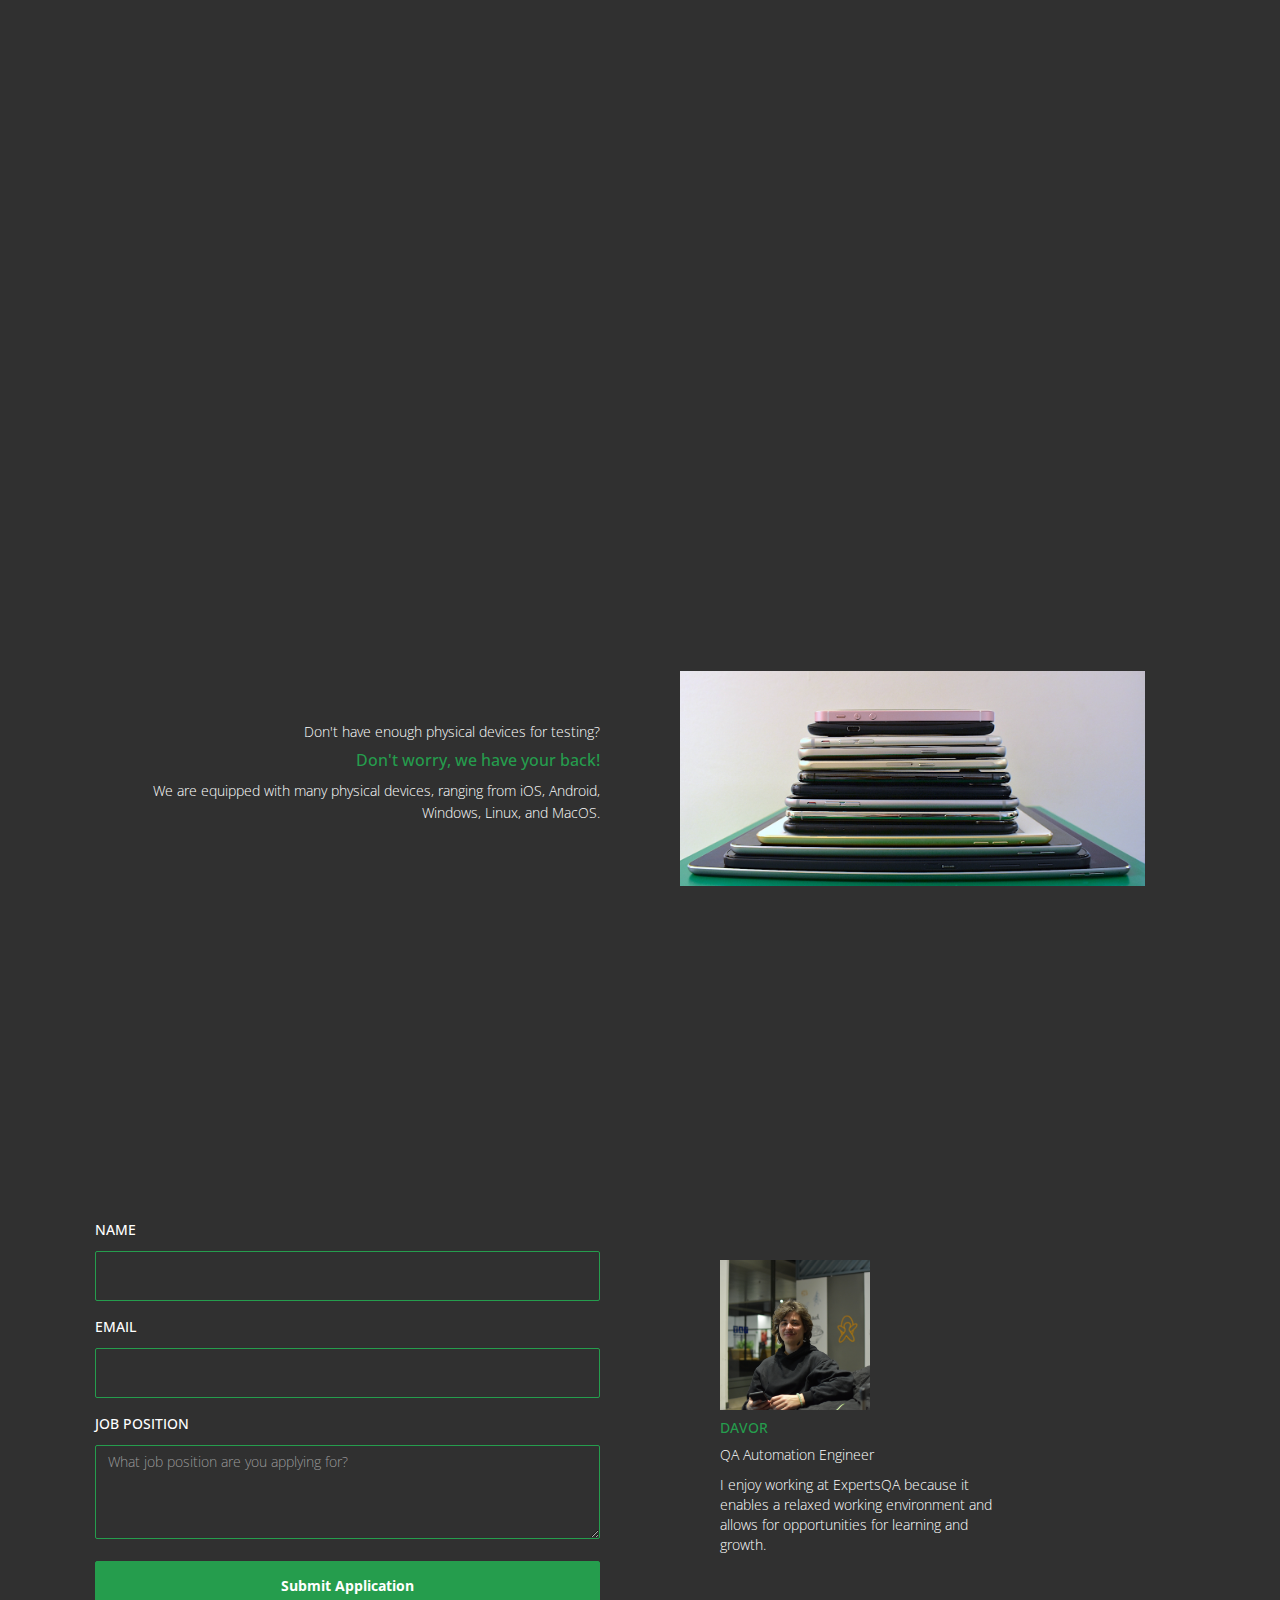
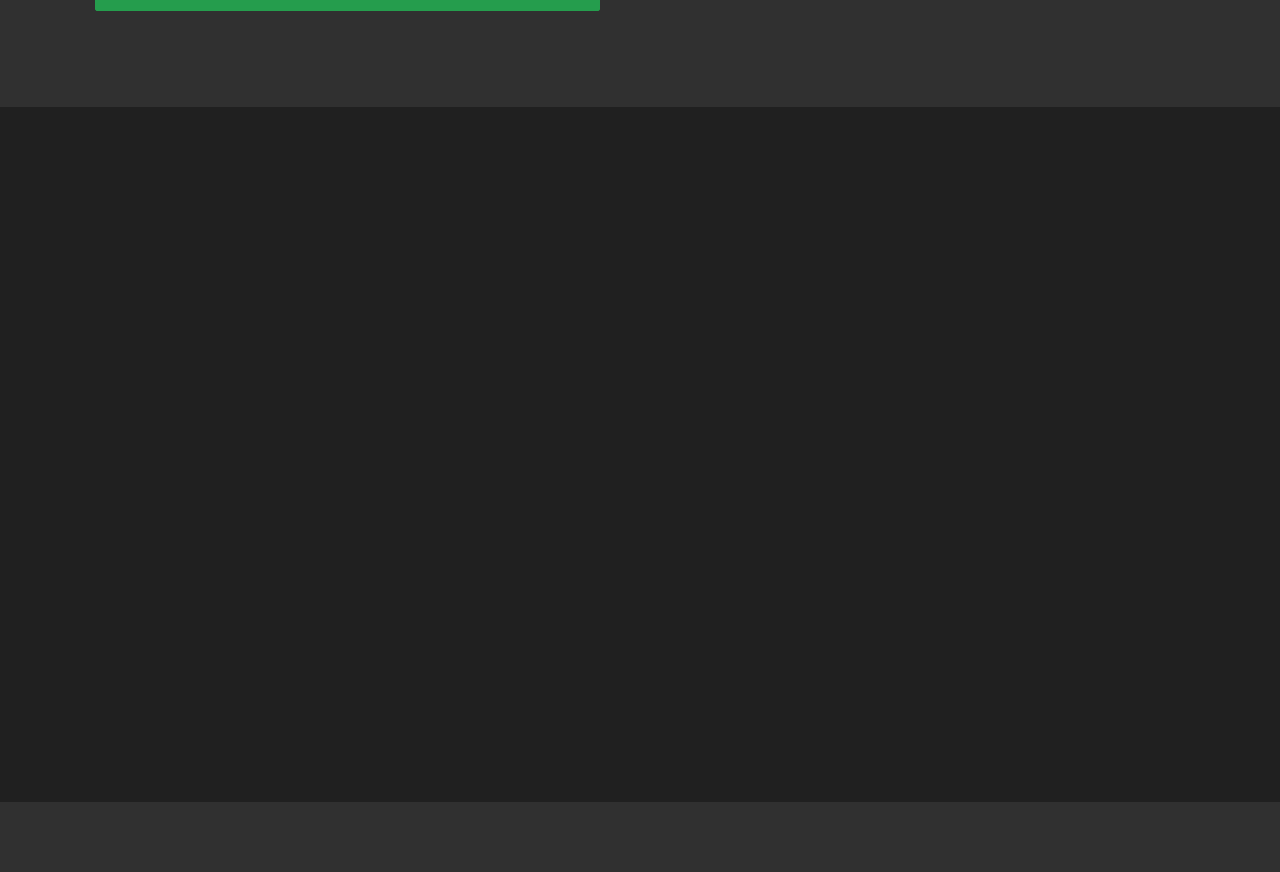
==== commit 9ed3275a: "Update index.html" ====
--- a/index.html
+++ b/index.html
@@ -91,8 +91,8 @@
     					<h1 class="wow fadeIn" data-wow-offset="50" data-wow-delay="0.9s">Think quality, think  <span>Experts QA!</span></h1>
     					<div class="element">
                             <div class="sub-element">Hello, this is Vito</div>
-                            <div class="sub-element">We can see Vito in your future</div>
-                            <div class="sub-element">Enjoy?</div>
+                            <div class="sub-element">We can see Experts QA in your future</div>
+                            <div class="sub-element">Enjoy!</div>
                         </div>
     					<!-- <a data-scroll href="#about" class="btn btn-default wow fadeInUp" data-wow-offset="50" data-wow-delay="0.6s">GET STARTED</a> -->
     				</div>
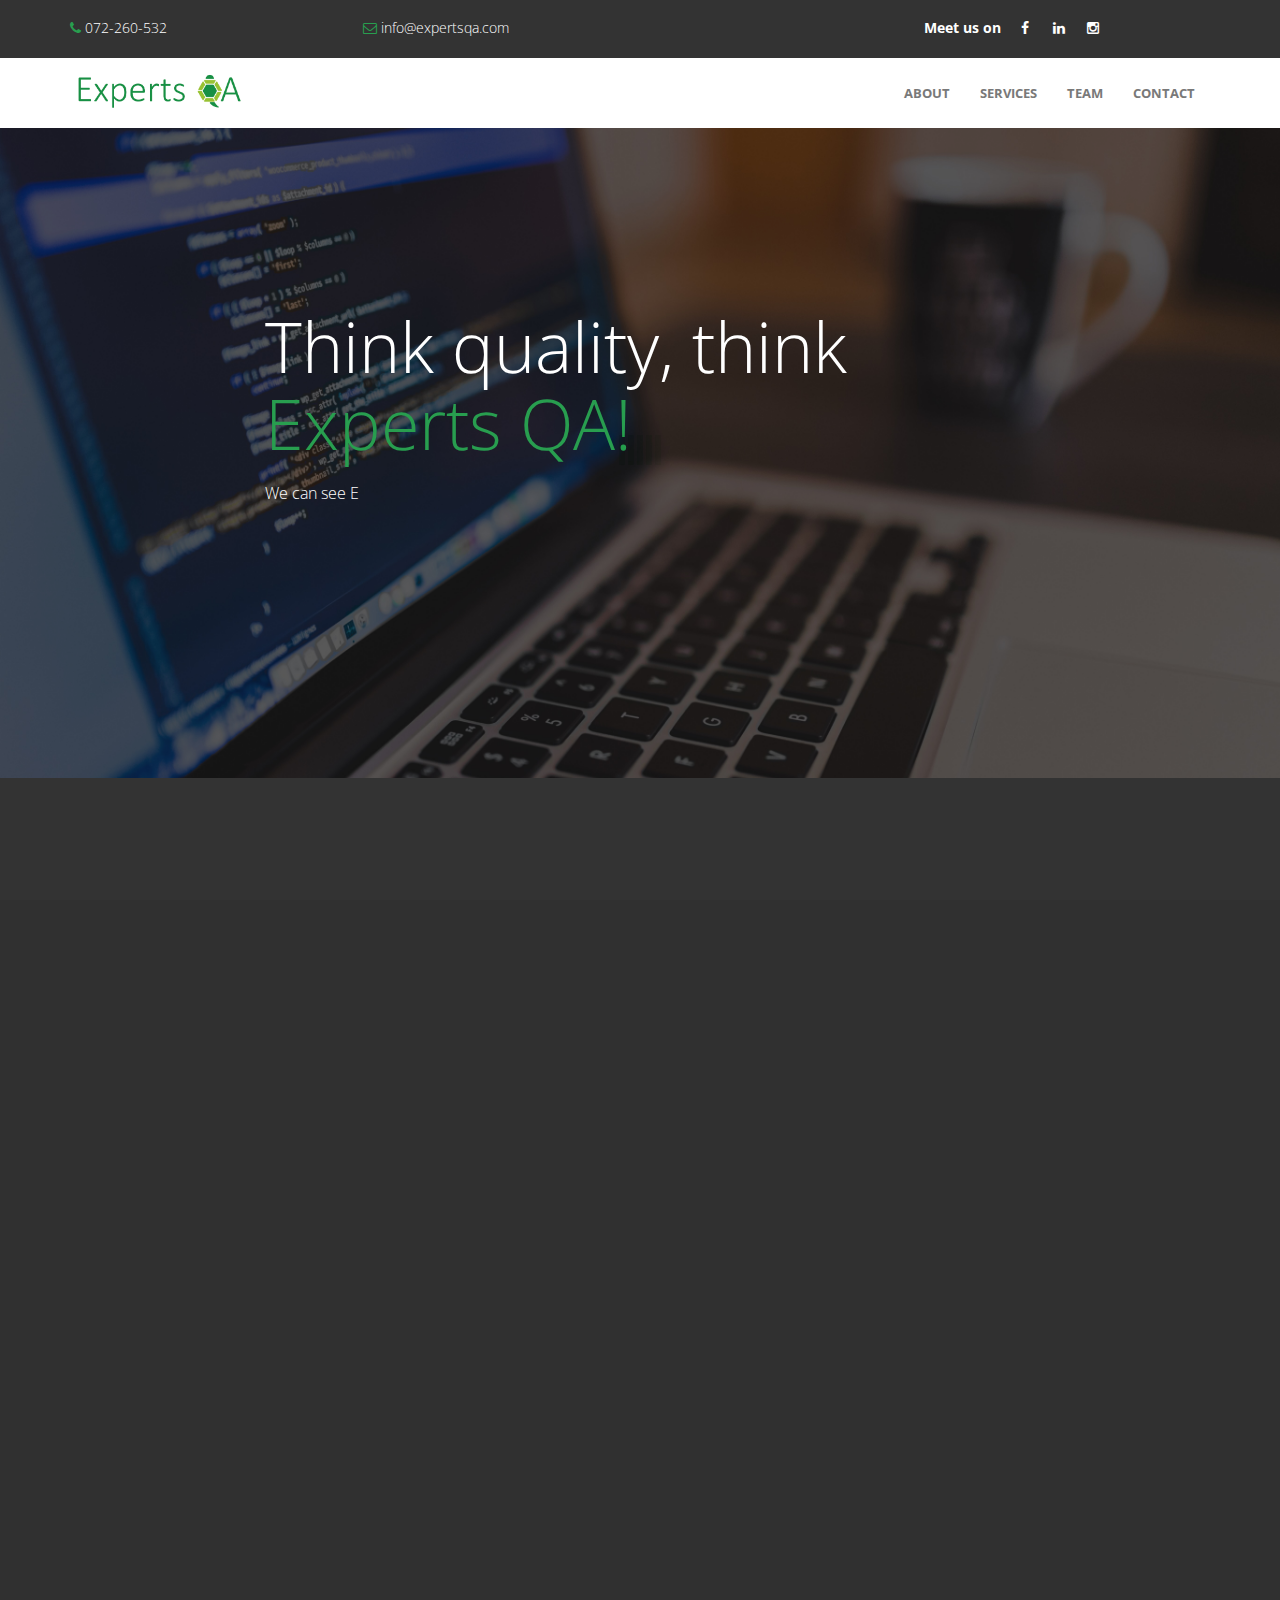
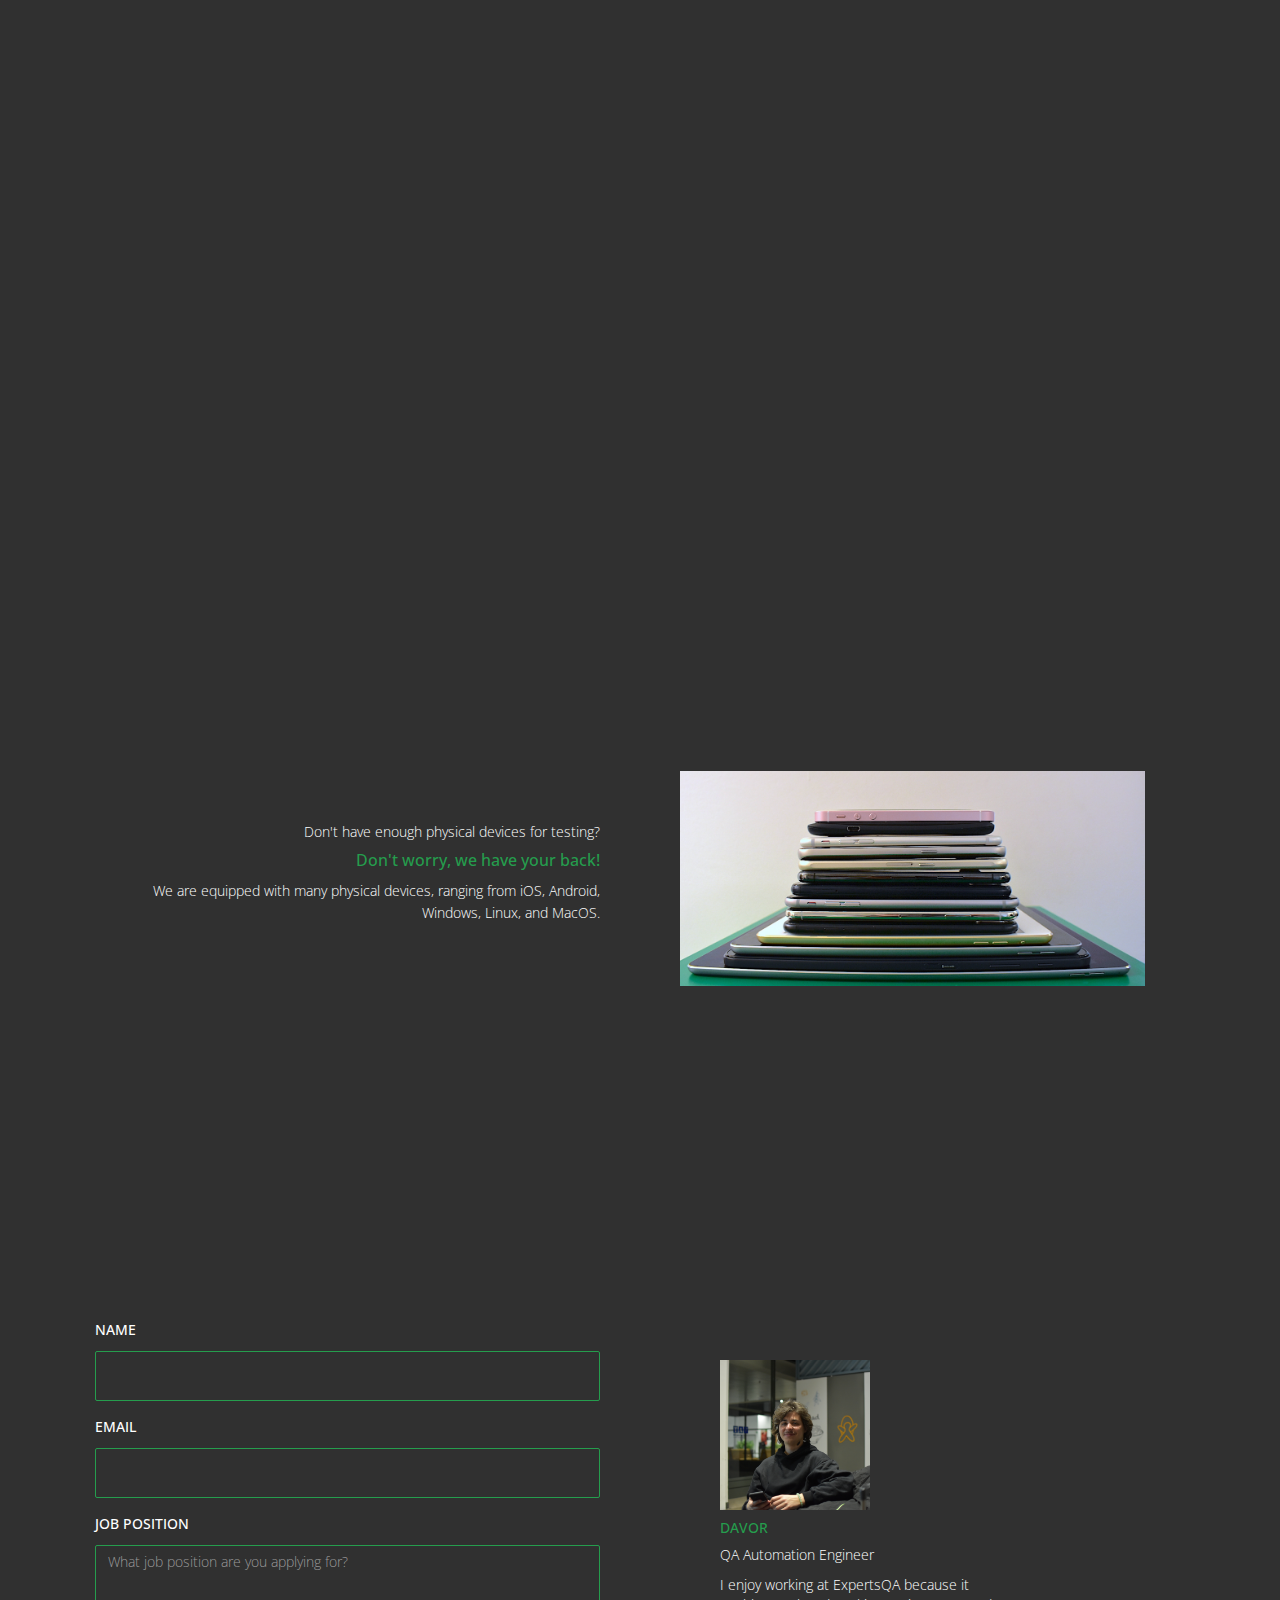
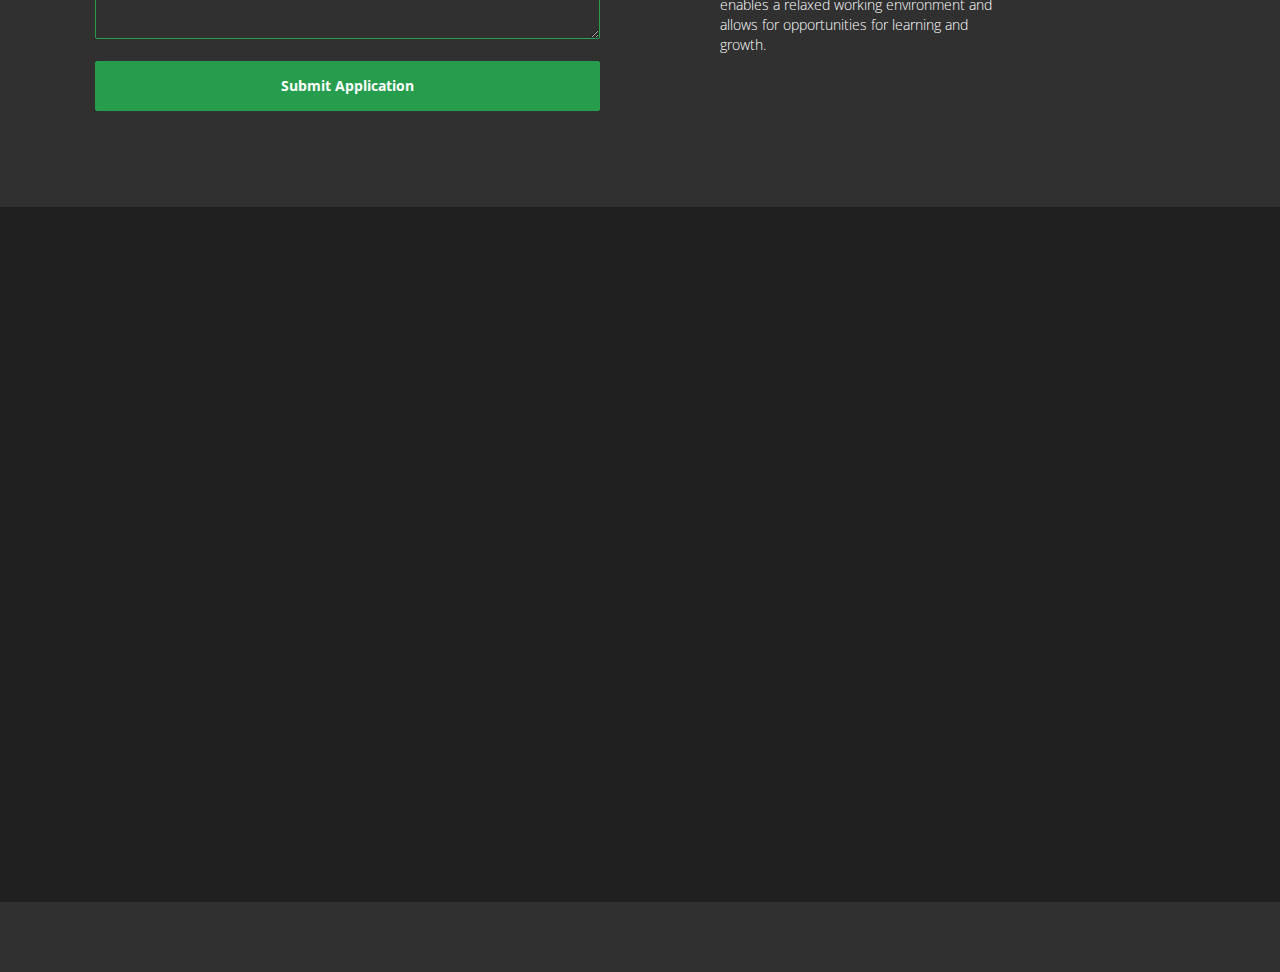
==== commit 276aaa72: "finalized version" ====
--- a/index.html
+++ b/index.html
@@ -40,7 +40,7 @@
             <div class="container">
                 <div class="row">
                     <div class="col-md-3 col-sm-4 col-xs-12">
-                        <p><i class="fa fa-phone"></i>  078-318-809</p>
+                        <p><i class="fa fa-phone"></i>  072-260-532</p>
                     </div>
                     <div class="col-md-3 col-sm-4 col-xs-12">
                         <p><i class="fa fa-envelope-o"></i>  info@expertsqa.com</p>
@@ -90,9 +90,9 @@
     				<div class="col-md-offset-2 col-md-8">
     					<h1 class="wow fadeIn" data-wow-offset="50" data-wow-delay="0.9s">Think quality, think  <span>Experts QA!</span></h1>
     					<div class="element">
-                            <div class="sub-element">Hello, this is Vito</div>
-                            <div class="sub-element">We can see Experts QA in your future</div>
-                            <div class="sub-element">Enjoy!</div>
+                            <!-- <div class="sub-element"></div> -->
+                            <div class="sub-element">We can see Experts QA in your future.</div>
+                            <!-- <div class="sub-element">Enjoy!</div> -->
                         </div>
     					<!-- <a data-scroll href="#about" class="btn btn-default wow fadeInUp" data-wow-offset="50" data-wow-delay="0.6s">GET STARTED</a> -->
     				</div>
@@ -162,19 +162,21 @@
 						<h2 class="wow bounceIn" data-wow-offset="50" data-wow-delay="0.3s">WHAT <span>WE</span> DO?</h2>
 					</div>
 					<div class="col-md-4 wow fadeIn" data-wow-offset="50" data-wow-delay="0.6s">
-						<i class="fa fa-bug"></i>
-						<h4>Manual Testing</h4>
-						<p>Lorem ipsum dolor sit amet, consectetur adipiscing elitquisque tempus ac eget diam et laoreet phasellus ut nisi id leo molestie. Adipiscing vitae vel quam proin eget mauris eget. Lorem ipsum dolor sit amet, consectetur adipiscing elitquisque tempus ac eget diam et laoreet phasellus ut nisi id leo molestie.</p>
+						<i class="fa fa-users"></i>
+						<h4>On-Demand QA Teams</h4>
+						<p>Offering hourly or fixed price options for whole QA teams with services for Functional testing, both Manual and Automation, and Performance testing. This includes setting up QA processes, both as a from scratch for new projects when they are created, as well as trying to seamlessly integrate to an existing Dev process.<br>
+							Every team has a Lead person that helps establish QA process and maintain the process and quality of work for the whole team, ensuring that the team is on track and ready to deliver</p>
 					</div>
 					<div class="col-md-4 wow fadeIn" data-wow-offset="50" data-wow-delay="0.9s">
 						<i class="fa fa-laptop"></i>
-						<h4>Automation Testing</h4>
-						<p>Lorem ipsum dolor sit amet, consectetur adipiscing elitquisque tempus ac eget diam et laoreet phasellus ut nisi id leo molestie. Adipiscing vitae vel quam proin eget mauris eget. Lorem ipsum dolor sit amet, consectetur adipiscing elitquisque tempus ac eget diam et laoreet phasellus ut nisi id leo molestie.</p>
+						<h4>Dedicated QA Resources</h4>
+						<p>Offering the possibility for a dedicated team member as an addition to an existing QA team, whether is Manual, Automation Functional testing or Performance engineer.<br>
+							Depending on the resource level, we offer support from a Senior/Experienced engineer if lower level QA’s are hired.</p>
 					</div>
 					<div class="col-md-4 wow fadeIn" data-wow-offset="50" data-wow-delay="0.6s">
-						<i class="fa fa-btc"></i>
-						<h4>Something else</h4>
-						<p>Lorem ipsum dolor sit amet, consectetur adipiscing elitquisque tempus ac eget diam et laoreet phasellus ut nisi id leo molestie. Adipiscing vitae vel quam proin eget mauris eget. Lorem ipsum dolor sit amet, consectetur adipiscing elitquisque tempus ac eget diam et laoreet phasellus ut nisi id leo molestie.</p>
+						<i class="fa fa-bug"></i>
+						<h4>Managed QA Services</h4>
+						<p>We offer QA services as a standalone, not integrated, or simply in a limited timely manner. These scenarios are usually for two types of services. First is for agencies, or companies that need periodical checks, for smaller projects that are about to be shipped to production or simply for Maintenance purposes (periodical checks or when there are versions upgrades for any part of the system). Second is for specialized types of testing like Performance, Load or Stress testing where we are hired when needed, even if there is an existing QA team working on a project.</p>
 					</div>
 				</div>
 				<!-- Linda -->
@@ -265,11 +267,11 @@
 							<div class="testimonial-slide">
 								<div class="row justify-content-center">
 									<div class="col-lg-8">
-										<img class="rounded-circle shadow-1-strong mb-4" src="images/dalibor.jpeg" alt="Dalibor" style="width: 150px;">
-										<h5 class="mb-3">Dalibor</h5>
+										<img class="rounded-circle shadow-1-strong mb-4" src="images/viktorija.JPG" alt="Dalibor" style="width: 150px;">
+										<h5 class="mb-3">VIKTORIJA</h5>
 										<p>QA Engineer</p>
 										<p class="text-muted">
-											Lorem ipsum dolor sit amet, consectetur adipiscing elitquisque tempus ac eget diam et laoreet phasellus ut nisi id leo molest.
+											Great company culture, management and best Software Quality, because quality software is always the result of intelegent effort we’re doing.
 										</p>
 										</div>
 								</div>
@@ -278,10 +280,10 @@
 								<div class="row justify-content-center">
 									<div class="col-lg-8">
 										<img class="rounded-circle shadow-1-strong mb-4" src="images/vito.png" alt="Dalibor" style="width: 150px;">
-										<h5 class="mb-3">Vito</h5>
-										<p>Cleaner</p>
+										<h5 class="mb-3">VITO</h5>
+										<p>QA Automation Engineer</p>
 										<p class="text-muted">
-											Lorem ipsum dolor sit amet, consectetur adipiscing elitquisque tempus ac eget diam et laoreet phasellus ut nisi id leo molest.
+											I've experienced significant professional growth since joining this company. The opportunities for development and advancement are exceptional.
 										</p>
 										</div>
 								</div>
@@ -353,8 +355,8 @@
 				
     				<div class="col-md-6 col-sm-6 col-xs-12 wow fadeInRight" data-wow-offset="50" data-wow-delay="0.6s">
     					<address>
-    						<p class="address-title">OUR ADDRESS</p>
-    						<p><i class="fa fa-phone"></i> 078 - 318 - 809</p>
+    						<p class="address-title">CONTACT US</p>
+    						<p><i class="fa fa-phone"></i> 072-260-532</p>
     						<p><i class="fa fa-envelope-o"></i> info@expertsqa.com</p>
     						<p><i class="fa fa-map-marker"></i> 3rd Macedonian Boulevard 70/2 </p>
     					</address>
--- a/css/templatemo-style.css
+++ b/css/templatemo-style.css
@@ -399,7 +399,7 @@
 .testimonial-slide {
     padding: 40px;
     opacity: 0;
-    transition: opacity 0.5s ease-in-out;
+    transition: opacity 0.7s ease-in-out;
     display: flex;
     align-items: center; /* Vertically center content */
     height: 100%; /* Make each slide fill the container height */
